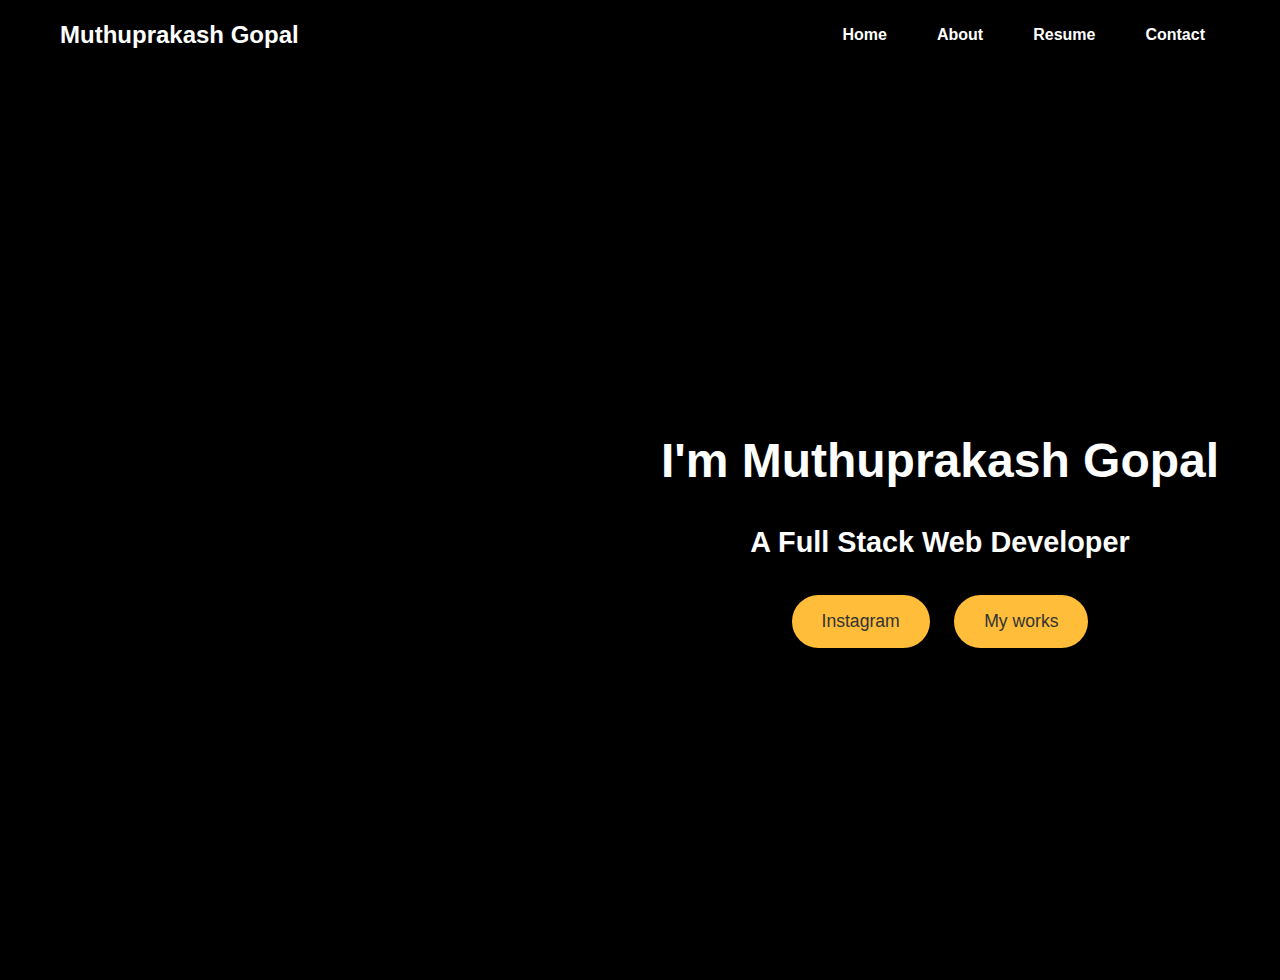
==== index.html @ e548096b "Add files via upload" ====
<!DOCTYPE html>
<html lang="en">
<head>
  <meta charset="UTF-8">
  <meta name="viewport" content="width=device-width, initial-scale=1.0">
  <title>Muthuprakash Gopal Portfolio</title>
  <style>
    /* Basic Reset */
    * {
      margin: 0;
      padding: 0;
      box-sizing: border-box;
    }

    body {
      font-family: 'Poppins', sans-serif;
      background-color: #000000;
      color: #fff;
      line-height: 1.6;
    }

    /* Navbar */
    nav {
      background-color: #000000;
      padding: 1rem;
      position: fixed;
      top: 0;
      width: 100%;
      z-index: 1000;
      transition: background-color 0.3s;
    }

    .navbar-container {
      display: flex;
      justify-content: space-between;
      align-items: center;
      max-width: 1200px;
      margin: 0 auto;
      padding: 0 20px;
      width: 100%;
    }

    .navbar-brand {
      font-size: 1.5rem;
      color: #fff;
      font-weight: bold;
      text-decoration: none;
    }

    .navbar-toggler {
      background-color: transparent;
      border: none;
      cursor: pointer;
      display: none; /* Hidden by default on larger screens */
    }

    .navbar-toggler .bar {
      width: 30px;
      height: 4px;
      margin: 6px 0;
      background-color: #fff;
      transition: 0.3s;
    }

    /* Navbar links */
    .navbar-nav {
      display: flex;
      justify-content: space-between;
      align-items: center;
    }

    .navbar-nav li {
      list-style-type: none;
      margin-left: 20px;
    }

    .navbar-nav li a {
      color: #fff;
      text-decoration: none;
      font-size: 1rem;
      font-weight: 600;
      padding: 8px 15px;
      transition: background-color 0.3s;
    }

    .navbar-nav li a:hover {
      background-color: #ffbd39;
      border-radius: 5px;
    }

    /* Navbar collapse */
    .navbar-collapse {
      display: flex;
      align-items: center;
    }

    /* Hero Section */
    .hero {
      display: flex;
      align-items: center;
      justify-content: center;
      height: 100vh;
      background-color: #000000;
      color: #fff;
      padding: 20px;
      margin-top: 80px;
      flex-direction: column;
    }

    .hero .container {
      display: flex;
      flex-direction: row;
      justify-content: space-between;
      align-items: center;
      width: 100%;
      height: 100%;
      max-width: 1200px;
      margin: 0 auto;
    }

    /* Image Section */
    .hero .image {
      width: 100%;
      height: 600px;
      background-image: url('images/MG-Bg-home.png');
      background-size: cover;
      background-position: center;
      border-radius: 10px;
      min-height: 300px;
      flex-grow: 1;
    }

    /* Text Section */
    .hero .text {
      width: 100%;
      text-align: center;
      margin-top: 20px;
    }

    .hero .text h1 {
      font-size: 3rem;
      margin-bottom: 20px;
    }

    .hero .text h2 {
      font-size: 1.8rem;
      margin-bottom: 20px;
    }

    .hero .text p {
      margin-top: 20px;
    }

    .hero .text a {
      text-decoration: none;
      padding: 12px 30px;
      margin: 10px;
      background-color: #ffbd39;
      color: #333;
      border-radius: 30px;
      font-size: 1.1rem;
      transition: background-color 0.3s ease, transform 0.3s ease;
      display: inline-block;
      width: auto;
    }

    .hero .text a:hover {
      background-color: #e3a500;
      transform: scale(1.1);
    }

    /* Responsive Styles */
    @media (max-width: 768px) {
		.navbar-brand {
		font-size: 1.0rem;
	
		}
      .hero .container {
        flex-direction: column;
        text-align: center;
      }

      .hero .image {
        height: 300px;
        margin-bottom: 20px;
      }

      .hero .text {
        width: 100%;
      }

      .hero .text h1 {
        font-size: 2.5rem;
      }

      .hero .text h2 {
        font-size: 1.5rem;
      }

      .hero .text a {
        width: 80%;
        padding: 15px 0;
      }

      .navbar-nav {
        display: none;
        flex-direction: column;
        width: 100%;
        text-align: center;
        margin-top: 20px;
      }

      .navbar-nav li {
        margin: 10px 0;
      }

      .navbar-toggler.active + .navbar-nav {
        display: flex;
      }

      /* Show hamburger menu only on small screens */
      .navbar-toggler {
        display: block;
      }
    }

    @media (max-width: 576px) {
      .hero .text h1 {
        font-size: 2rem;
      }

      .hero .text h2 {
        font-size: 1.2rem;
      }

      .hero .text a {
        width: 100%;
        margin-top: 10px;
      }
    }
  </style>
</head>
<body>

  <!-- Navbar -->
  <nav>
    <div class="navbar-container">
      <a href="#" class="navbar-brand">Muthuprakash Gopal</a>
      <button class="navbar-toggler" id="navbar-toggler">
        <div class="bar"></div>
		<div class="bar"></div>
        <div class="bar"></div>

      </button>
      <ul class="navbar-nav" id="navbar-nav">
        <li><a href="index.html">Home</a></li>
        <li><a href="about.html">About</a></li>
        <li><a href="resume.html">Resume</a></li>
        <li><a href="contact.html">Contact</a></li>
      </ul>
    </div>
  </nav>

  <!-- Hero Section -->
  <section class="hero">
    <div class="container">
      <!-- Image Section -->
      <div class="image"></div>

      <!-- Text Section -->
      <div class="text">
        <h1>I'm <span>Muthuprakash Gopal</span></h1>
        <h2>A Full Stack Web Developer</h2>
        <p>
          <a href="https://www.instagram.com/muthuprakash_gopal/" target="_blank">Instagram</a>
          <a href="https://github.com/MUTHUPRAKASHG2207179" target="_blank">My works</a>
        </p>
      </div>
    </div>
  </section>

  <!-- JavaScript for Navbar -->
  <script>
    const navbarToggler = document.getElementById('navbar-toggler');
    const navbarNav = document.getElementById('navbar-nav');

    navbarToggler.addEventListener('click', () => {
      navbarNav.classList.toggle('active');
      navbarToggler.classList.toggle('active');
    });
  </script>

</body>
</html>
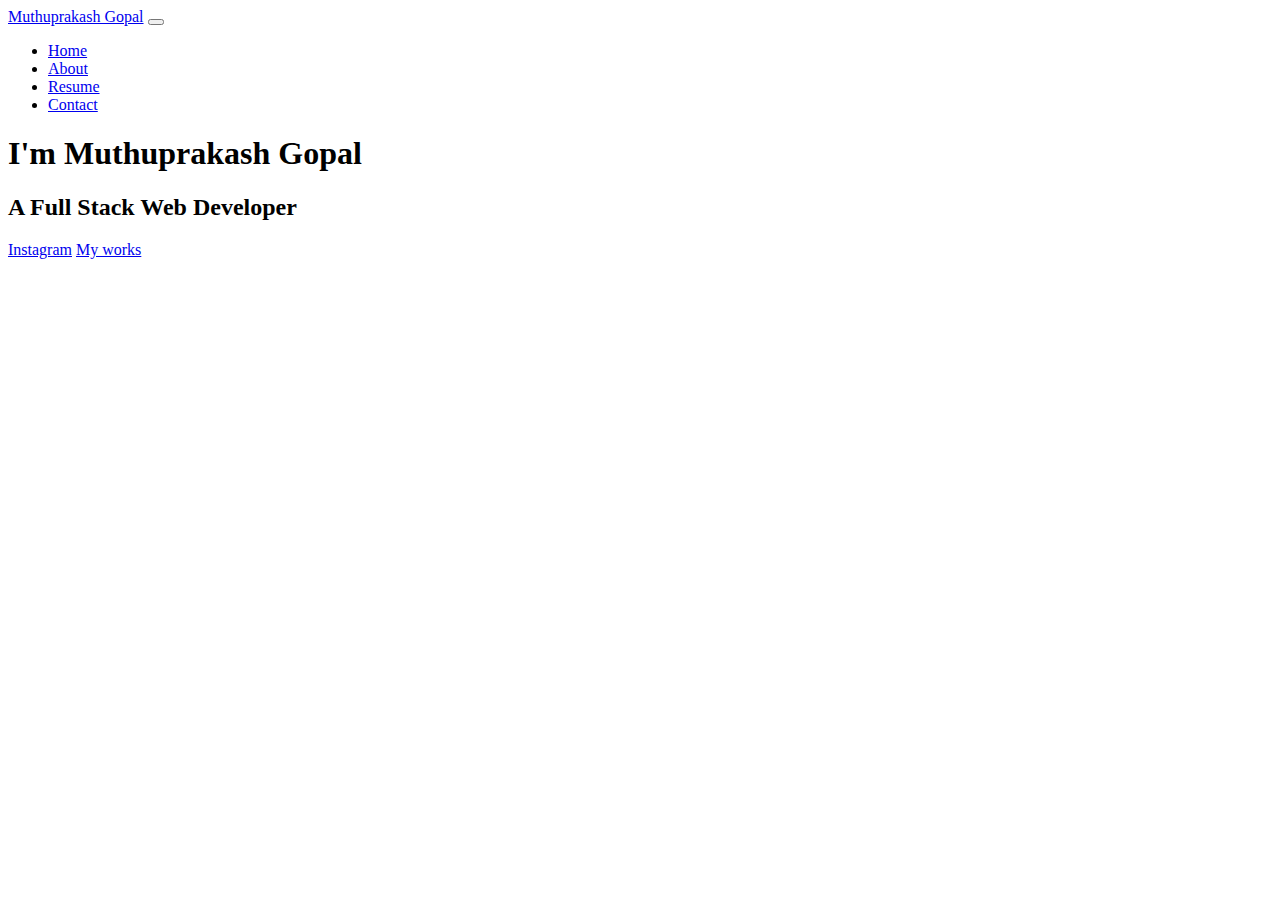
==== commit 8b3178a6: "Update index.html" ====
--- a/index.html
+++ b/index.html
@@ -4,241 +4,7 @@
   <meta charset="UTF-8">
   <meta name="viewport" content="width=device-width, initial-scale=1.0">
   <title>Muthuprakash Gopal Portfolio</title>
-  <style>
-    /* Basic Reset */
-    * {
-      margin: 0;
-      padding: 0;
-      box-sizing: border-box;
-    }
-
-    body {
-      font-family: 'Poppins', sans-serif;
-      background-color: #000000;
-      color: #fff;
-      line-height: 1.6;
-    }
-
-    /* Navbar */
-    nav {
-      background-color: #000000;
-      padding: 1rem;
-      position: fixed;
-      top: 0;
-      width: 100%;
-      z-index: 1000;
-      transition: background-color 0.3s;
-    }
-
-    .navbar-container {
-      display: flex;
-      justify-content: space-between;
-      align-items: center;
-      max-width: 1200px;
-      margin: 0 auto;
-      padding: 0 20px;
-      width: 100%;
-    }
-
-    .navbar-brand {
-      font-size: 1.5rem;
-      color: #fff;
-      font-weight: bold;
-      text-decoration: none;
-    }
-
-    .navbar-toggler {
-      background-color: transparent;
-      border: none;
-      cursor: pointer;
-      display: none; /* Hidden by default on larger screens */
-    }
-
-    .navbar-toggler .bar {
-      width: 30px;
-      height: 4px;
-      margin: 6px 0;
-      background-color: #fff;
-      transition: 0.3s;
-    }
-
-    /* Navbar links */
-    .navbar-nav {
-      display: flex;
-      justify-content: space-between;
-      align-items: center;
-    }
-
-    .navbar-nav li {
-      list-style-type: none;
-      margin-left: 20px;
-    }
-
-    .navbar-nav li a {
-      color: #fff;
-      text-decoration: none;
-      font-size: 1rem;
-      font-weight: 600;
-      padding: 8px 15px;
-      transition: background-color 0.3s;
-    }
-
-    .navbar-nav li a:hover {
-      background-color: #ffbd39;
-      border-radius: 5px;
-    }
-
-    /* Navbar collapse */
-    .navbar-collapse {
-      display: flex;
-      align-items: center;
-    }
-
-    /* Hero Section */
-    .hero {
-      display: flex;
-      align-items: center;
-      justify-content: center;
-      height: 100vh;
-      background-color: #000000;
-      color: #fff;
-      padding: 20px;
-      margin-top: 80px;
-      flex-direction: column;
-    }
-
-    .hero .container {
-      display: flex;
-      flex-direction: row;
-      justify-content: space-between;
-      align-items: center;
-      width: 100%;
-      height: 100%;
-      max-width: 1200px;
-      margin: 0 auto;
-    }
-
-    /* Image Section */
-    .hero .image {
-      width: 100%;
-      height: 600px;
-      background-image: url('images/MG-Bg-home.png');
-      background-size: cover;
-      background-position: center;
-      border-radius: 10px;
-      min-height: 300px;
-      flex-grow: 1;
-    }
-
-    /* Text Section */
-    .hero .text {
-      width: 100%;
-      text-align: center;
-      margin-top: 20px;
-    }
-
-    .hero .text h1 {
-      font-size: 3rem;
-      margin-bottom: 20px;
-    }
-
-    .hero .text h2 {
-      font-size: 1.8rem;
-      margin-bottom: 20px;
-    }
-
-    .hero .text p {
-      margin-top: 20px;
-    }
-
-    .hero .text a {
-      text-decoration: none;
-      padding: 12px 30px;
-      margin: 10px;
-      background-color: #ffbd39;
-      color: #333;
-      border-radius: 30px;
-      font-size: 1.1rem;
-      transition: background-color 0.3s ease, transform 0.3s ease;
-      display: inline-block;
-      width: auto;
-    }
-
-    .hero .text a:hover {
-      background-color: #e3a500;
-      transform: scale(1.1);
-    }
-
-    /* Responsive Styles */
-    @media (max-width: 768px) {
-		.navbar-brand {
-		font-size: 1.0rem;
-	
-		}
-      .hero .container {
-        flex-direction: column;
-        text-align: center;
-      }
-
-      .hero .image {
-        height: 300px;
-        margin-bottom: 20px;
-      }
-
-      .hero .text {
-        width: 100%;
-      }
-
-      .hero .text h1 {
-        font-size: 2.5rem;
-      }
-
-      .hero .text h2 {
-        font-size: 1.5rem;
-      }
-
-      .hero .text a {
-        width: 80%;
-        padding: 15px 0;
-      }
-
-      .navbar-nav {
-        display: none;
-        flex-direction: column;
-        width: 100%;
-        text-align: center;
-        margin-top: 20px;
-      }
-
-      .navbar-nav li {
-        margin: 10px 0;
-      }
-
-      .navbar-toggler.active + .navbar-nav {
-        display: flex;
-      }
-
-      /* Show hamburger menu only on small screens */
-      .navbar-toggler {
-        display: block;
-      }
-    }
-
-    @media (max-width: 576px) {
-      .hero .text h1 {
-        font-size: 2rem;
-      }
-
-      .hero .text h2 {
-        font-size: 1.2rem;
-      }
-
-      .hero .text a {
-        width: 100%;
-        margin-top: 10px;
-      }
-    }
-  </style>
+  <link rel="stylesheet" href="css/index.css">
 </head>
 <body>
 
